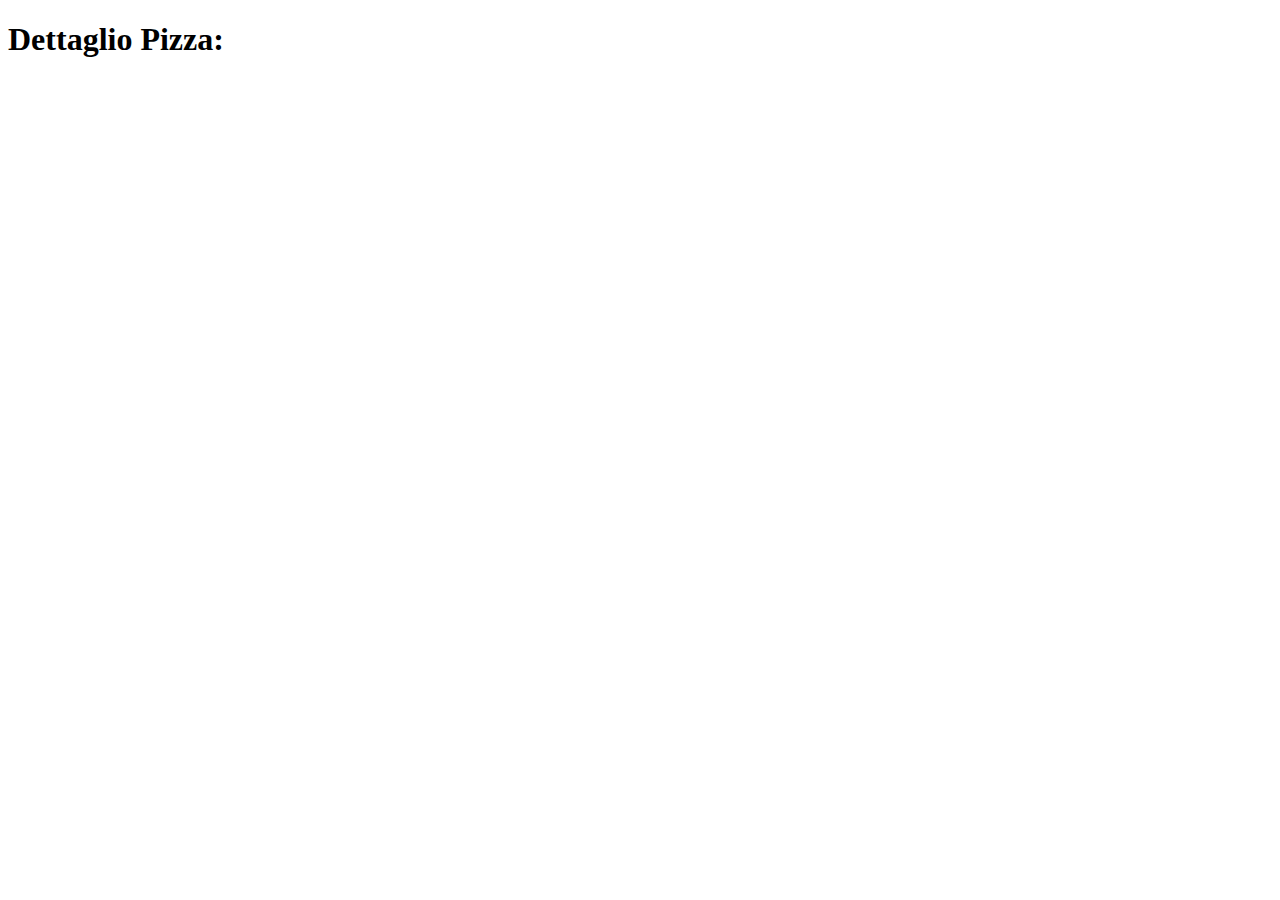
==== src/main/resources/templates/detail.html @ 23ea0298 "first commit" ====
<!DOCTYPE html>
<html xmlns:th="http://www.thymeleaf.org">

<head th:replace="~{fragments :: head}"></head>

<body>
	<header th:insert="~{fragments :: header}"></header>

	<div class="container">
		<div class="title d-flex justify-content-center">
			<h1>Dettaglio Pizza:</h1>
		</div>

		<div class="card-container d-flex row justify-content-center">
			<div th:replace="~{fragments :: singleCard(${list})}"></div>
		</div>
	</div>
</body>

</html>
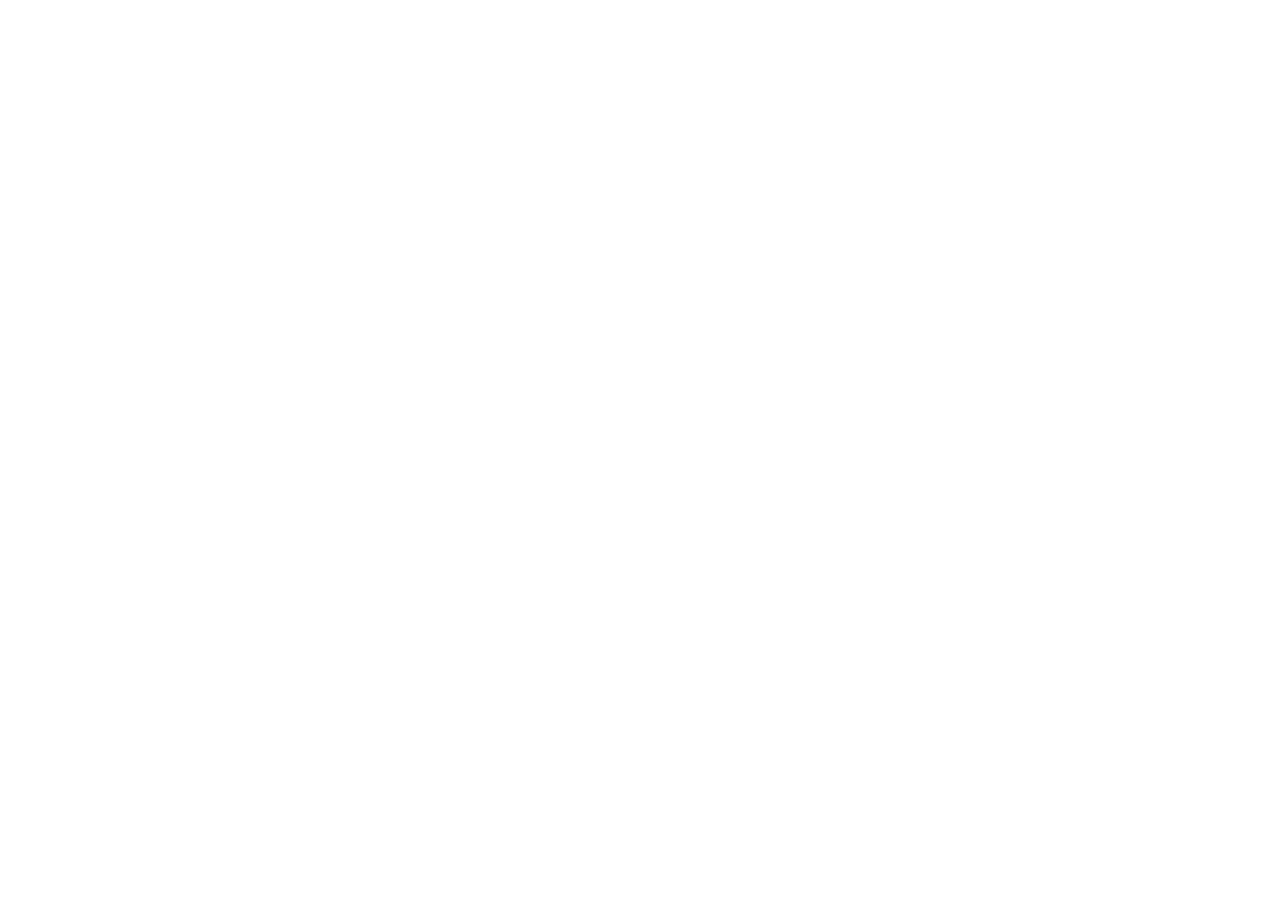
==== commit 239ea781: "Fixed index cards style" ====
--- a/src/main/resources/templates/detail.html
+++ b/src/main/resources/templates/detail.html
@@ -7,9 +7,6 @@
 	<header th:insert="~{fragments :: header}"></header>
 
 	<div class="container">
-		<div class="title d-flex justify-content-center">
-			<h1>Dettaglio Pizza:</h1>
-		</div>
 
 		<div class="card-container d-flex row justify-content-center">
 			<div th:replace="~{fragments :: singleCard(${list})}"></div>
